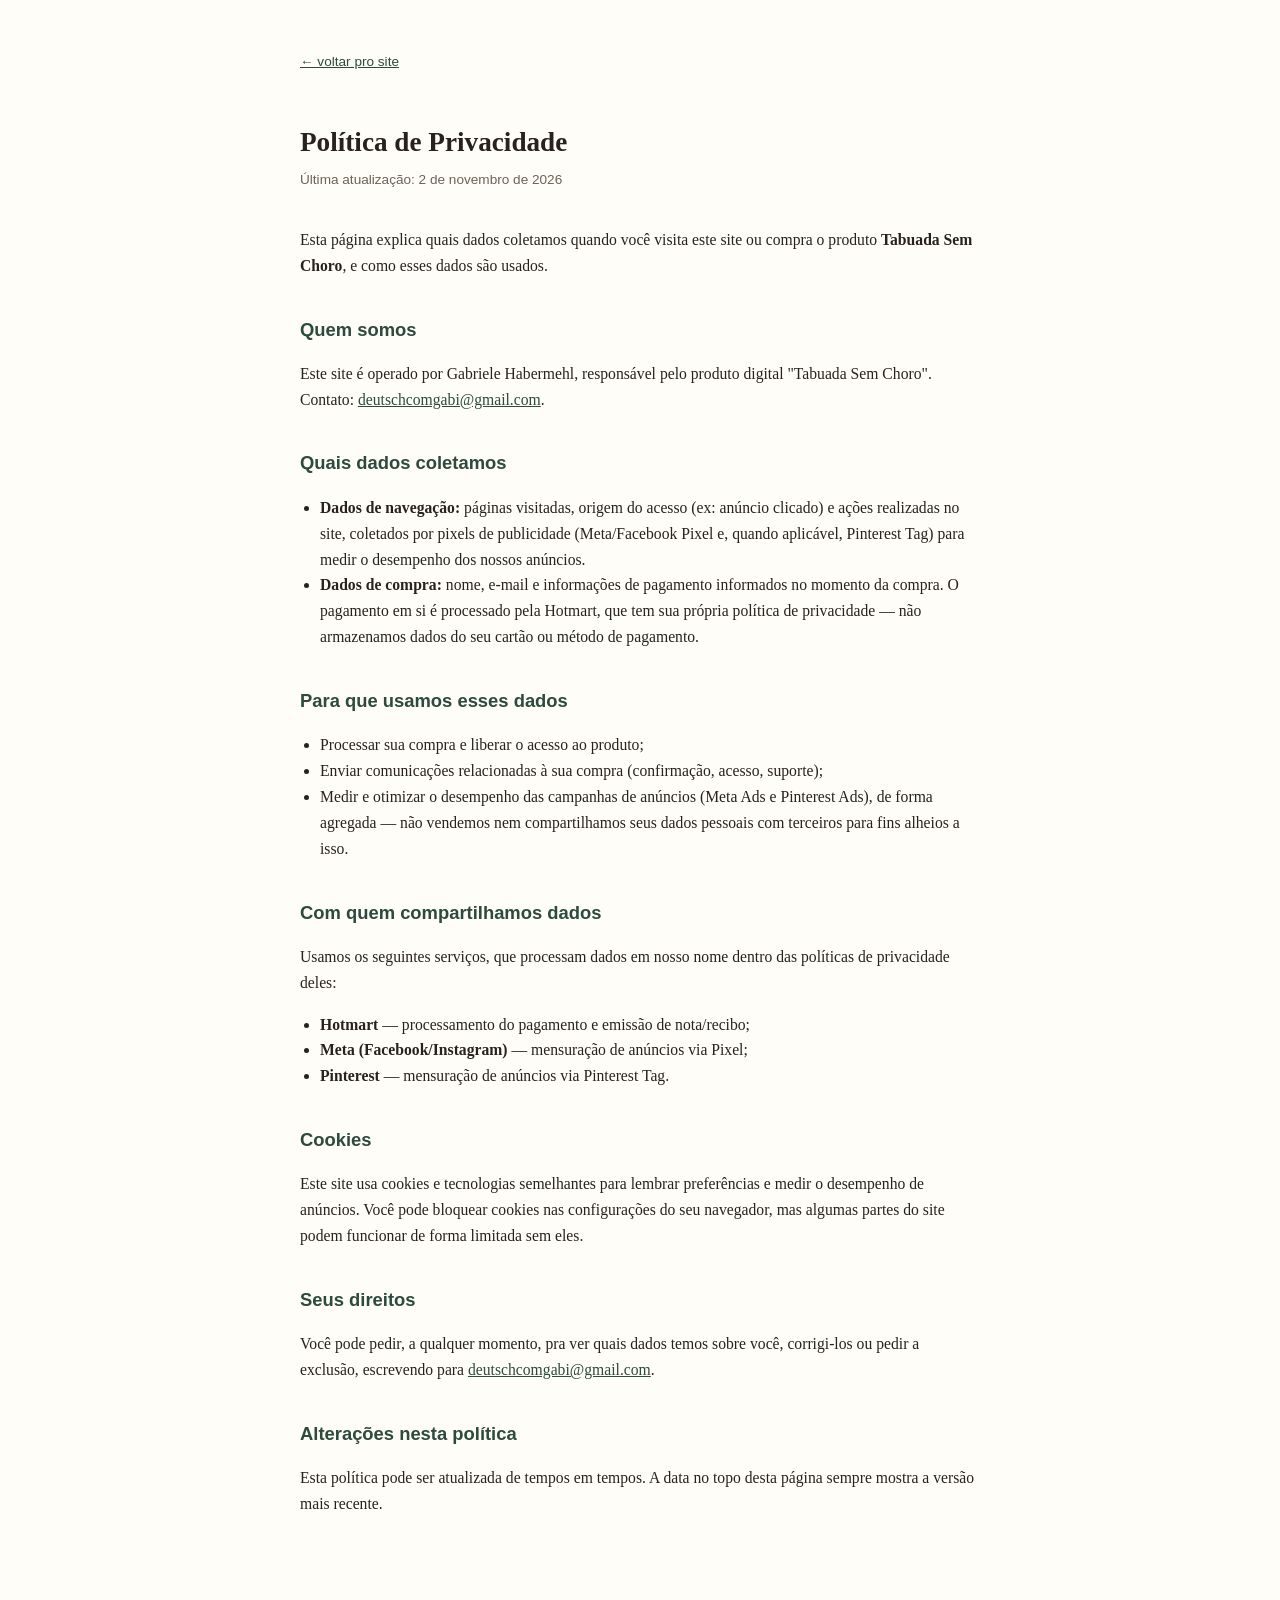
==== privacidade/index.html @ 74ab3283 "Adiciona página pública de Política de Privacidade Necessária pra cadastrar o app no Pinterest Devel" ====
<!DOCTYPE html>
<html lang="pt-BR">
<head>
<meta charset="UTF-8">
<meta name="viewport" content="width=device-width, initial-scale=1">
<title>Política de Privacidade — Tabuada Sem Choro</title>
<link rel="icon" href="/icon-light-32x32.png">
<style>
  :root{ --fg:#28221d; --muted:#6b6258; --bg:#fffdf8; --accent:#2d4a3e; --border:#e7ded0; }
  *{box-sizing:border-box}
  body{
    margin:0; font-family: Georgia, 'Times New Roman', serif; background:var(--bg); color:var(--fg);
    line-height:1.65;
  }
  .wrap{ max-width:720px; margin:0 auto; padding:48px 20px 80px; }
  a{ color:var(--accent) }
  h1{ font-size:1.7rem; margin-bottom:4px }
  .updated{ color:var(--muted); font-size:.85rem; margin-bottom:36px; font-family: Helvetica, Arial, sans-serif; }
  h2{ font-size:1.15rem; margin-top:36px; color:var(--accent); font-family: Helvetica, Arial, sans-serif; }
  p, li{ font-size:.98rem }
  ul{ padding-left:20px }
  .back{ display:inline-block; margin-bottom:28px; font-family: Helvetica, Arial, sans-serif; font-size:.85rem; }
</style>
</head>
<body>
  <div class="wrap">
    <a class="back" href="/">← voltar pro site</a>
    <h1>Política de Privacidade</h1>
    <div class="updated">Última atualização: 2 de novembro de 2026</div>

    <p>Esta página explica quais dados coletamos quando você visita este site ou compra o produto
    <strong>Tabuada Sem Choro</strong>, e como esses dados são usados.</p>

    <h2>Quem somos</h2>
    <p>Este site é operado por Gabriele Habermehl, responsável pelo produto digital "Tabuada Sem Choro".
    Contato: <a href="mailto:deutschcomgabi@gmail.com">deutschcomgabi@gmail.com</a>.</p>

    <h2>Quais dados coletamos</h2>
    <ul>
      <li><strong>Dados de navegação:</strong> páginas visitadas, origem do acesso (ex: anúncio clicado) e
      ações realizadas no site, coletados por pixels de publicidade (Meta/Facebook Pixel e, quando aplicável,
      Pinterest Tag) para medir o desempenho dos nossos anúncios.</li>
      <li><strong>Dados de compra:</strong> nome, e-mail e informações de pagamento informados no momento da
      compra. O pagamento em si é processado pela Hotmart, que tem sua própria política de privacidade — não
      armazenamos dados do seu cartão ou método de pagamento.</li>
    </ul>

    <h2>Para que usamos esses dados</h2>
    <ul>
      <li>Processar sua compra e liberar o acesso ao produto;</li>
      <li>Enviar comunicações relacionadas à sua compra (confirmação, acesso, suporte);</li>
      <li>Medir e otimizar o desempenho das campanhas de anúncios (Meta Ads e Pinterest Ads), de forma
      agregada — não vendemos nem compartilhamos seus dados pessoais com terceiros para fins alheios a isso.</li>
    </ul>

    <h2>Com quem compartilhamos dados</h2>
    <p>Usamos os seguintes serviços, que processam dados em nosso nome dentro das políticas de privacidade
    deles:</p>
    <ul>
      <li><strong>Hotmart</strong> — processamento do pagamento e emissão de nota/recibo;</li>
      <li><strong>Meta (Facebook/Instagram)</strong> — mensuração de anúncios via Pixel;</li>
      <li><strong>Pinterest</strong> — mensuração de anúncios via Pinterest Tag.</li>
    </ul>

    <h2>Cookies</h2>
    <p>Este site usa cookies e tecnologias semelhantes para lembrar preferências e medir o desempenho de
    anúncios. Você pode bloquear cookies nas configurações do seu navegador, mas algumas partes do site podem
    funcionar de forma limitada sem eles.</p>

    <h2>Seus direitos</h2>
    <p>Você pode pedir, a qualquer momento, pra ver quais dados temos sobre você, corrigi-los ou pedir a
    exclusão, escrevendo para <a href="mailto:deutschcomgabi@gmail.com">deutschcomgabi@gmail.com</a>.</p>

    <h2>Alterações nesta política</h2>
    <p>Esta política pode ser atualizada de tempos em tempos. A data no topo desta página sempre mostra a
    versão mais recente.</p>
  </div>
</body>
</html>
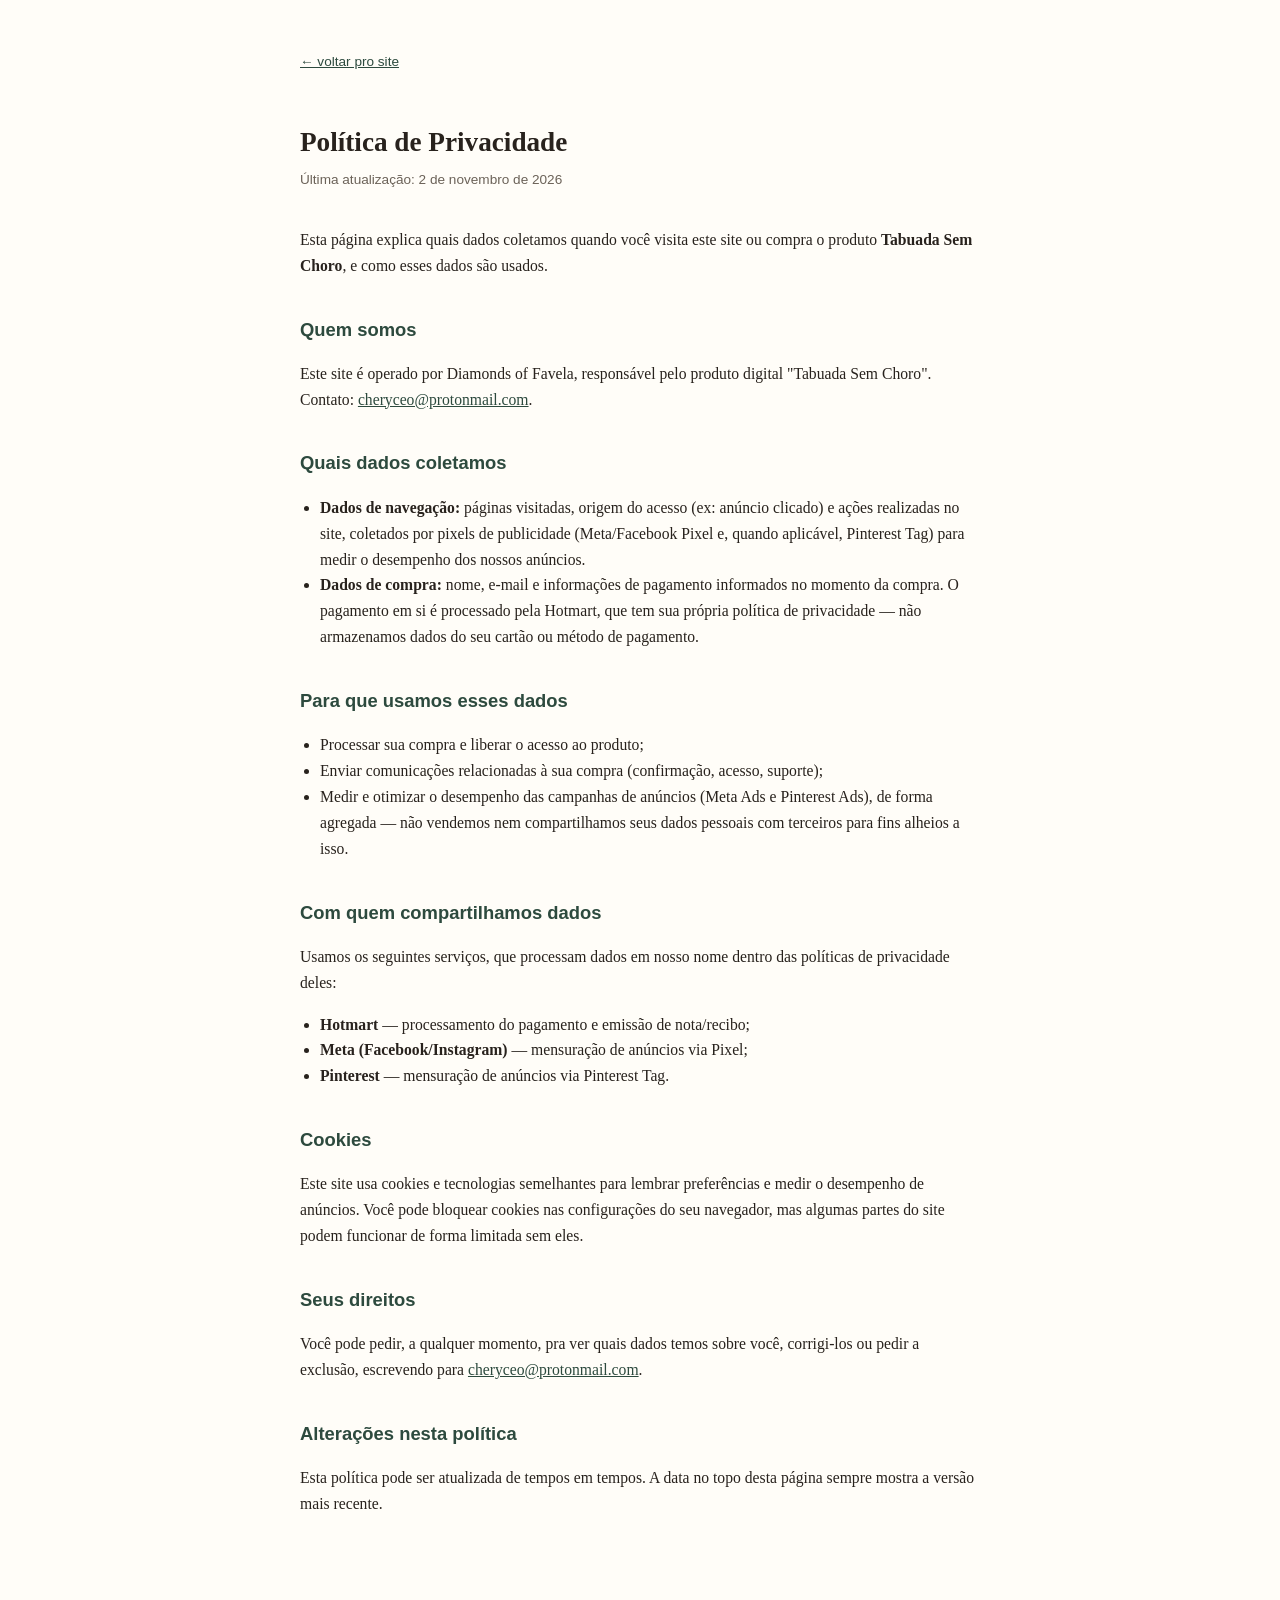
==== commit 5eb05a78: "Privacidade: troca identificação pessoal por "Diamonds of Favela" Contato público passa a ser cheryc" ====
--- a/privacidade/index.html
+++ b/privacidade/index.html
@@ -32,8 +32,8 @@
     <strong>Tabuada Sem Choro</strong>, e como esses dados são usados.</p>
 
     <h2>Quem somos</h2>
-    <p>Este site é operado por Gabriele Habermehl, responsável pelo produto digital "Tabuada Sem Choro".
-    Contato: <a href="mailto:deutschcomgabi@gmail.com">deutschcomgabi@gmail.com</a>.</p>
+    <p>Este site é operado por Diamonds of Favela, responsável pelo produto digital "Tabuada Sem Choro".
+    Contato: <a href="mailto:cheryceo@protonmail.com">cheryceo@protonmail.com</a>.</p>
 
     <h2>Quais dados coletamos</h2>
     <ul>
@@ -69,7 +69,7 @@
 
     <h2>Seus direitos</h2>
     <p>Você pode pedir, a qualquer momento, pra ver quais dados temos sobre você, corrigi-los ou pedir a
-    exclusão, escrevendo para <a href="mailto:deutschcomgabi@gmail.com">deutschcomgabi@gmail.com</a>.</p>
+    exclusão, escrevendo para <a href="mailto:cheryceo@protonmail.com">cheryceo@protonmail.com</a>.</p>
 
     <h2>Alterações nesta política</h2>
     <p>Esta política pode ser atualizada de tempos em tempos. A data no topo desta página sempre mostra a
